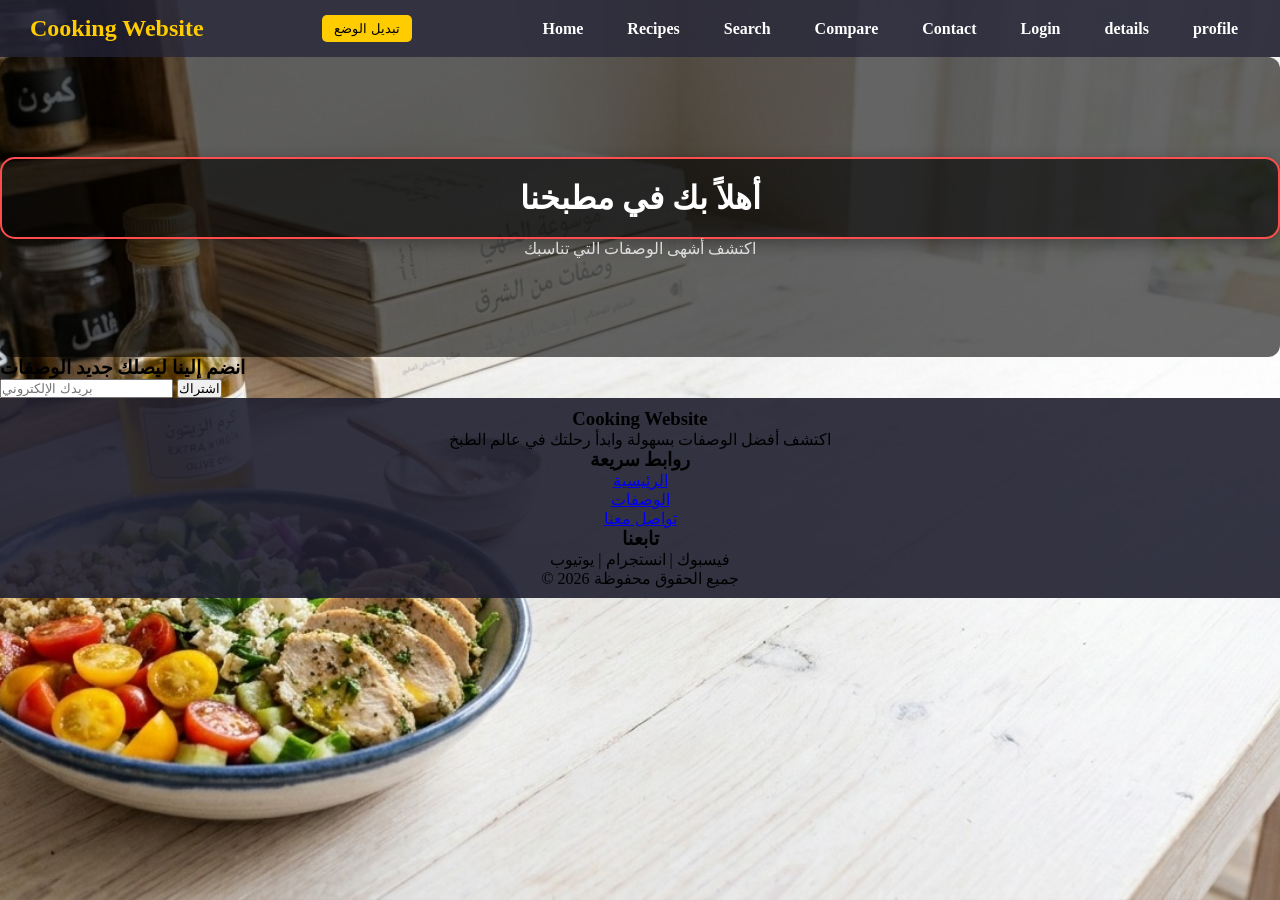
==== pages/index.html @ 6ff1b3bc "Update index.html" ====
<!DOCTYPE html>
<html>
<head>
    <meta charset="UTF-8">
    <title>معرض السيارات - (اكتب اسم الصفحة هنا)</title>
    <link id="theme-link" rel="stylesheet" href="light-theme.css">
</head>
<body>
    <header>
    <nav>
        <h1>Cooking Website</h1>
         <button id="theme-toggle"> تبديل الوضع </button>
        <ul>
            <li><a href="index.html">Home</a></li>
            <li><a href="recipes.html">Recipes</a></li>
            <li><a href="search.html">Search</a></li>
            <li><a href="compare.html">Compare</a></li>
            <li><a href="contact.html">Contact</a></li>
            <li><a href="login.html">Login</a></li>
            <li><a href="details.html">details</a></li>
            <li><a href="profile.html">profile</a></li>
        </ul>
    </nav>
</header>
     <div class="welcome-box">
        <h1 id="ww">أهلاً بك في مطبخنا</h1>
        <p id="para1">اكتشف أشهى الوصفات التي تناسبك</p>
       <!--<button id="but1">تصفح الوصفات</button>-->
    </div>
    <section>
    <h3>انضم إلينا ليصلك جديد الوصفات</h3>
    <form>
        <input type="email" placeholder="بريدك الإلكتروني">
        <button type="submit">اشتراك</button>
    </form>
</section>
    <footer>
    <div class="footer-container">

        <div class="footer-box">
            <h3>Cooking Website</h3>
            <p>اكتشف أفضل الوصفات بسهولة وابدأ رحلتك في عالم الطبخ</p>
        </div>

        <div class="footer-box">
            <h3>روابط سريعة</h3>
            <ul>
                <li><a href="index.html">الرئيسية</a></li>
                <li><a href="recipes.html">الوصفات</a></li>
                <li><a href="contact.html">تواصل معنا</a></li>
            </ul>
        </div>

        <div class="footer-box">
            <h3>تابعنا</h3>
            <p>فيسبوك | انستجرام | يوتيوب</p>
        </div>

    </div>

    <div class="footer-bottom">
        <p>© 2026 جميع الحقوق محفوظة</p>
    </div>
</footer>
    

       <script src="script.js"></script>
    </body>
</html>
---- pages/light-theme.css ----
* {
    margin: 0;
    padding: 0;
    box-sizing: border-box;
}

header {
    background: rgba(30, 30, 47, 0.9);
    color: white;
    padding: 15px 30px;
    position: sticky;
    top: 0;
    z-index: 1000;
}

nav {
    display: flex;
    justify-content: space-between;
    align-items: center;
}

nav h1 {
    font-size: 24px;
    color: #ffcc00;
}

nav ul {
    list-style: none;
    display: flex;
    gap: 20px;
}

nav ul li a {
    text-decoration: none;
    color: white;
    font-size: 16px;
    padding: 6px 12px;
    border-radius: 5px;
    transition: 0.3s;
    font-weight: bold;
}

nav ul li a:hover {
    background: #ffcc00;
    color: black;
}

nav ul li a.active {
    background: #ffcc00;
    color: black;
}

#theme-toggle {
    padding: 6px 12px;
    border: none;
    background: #ffcc00;
    cursor: pointer;
    border-radius: 5px;
}

.welcome-box {
    width:100%;
    background: rgba(0, 0, 0, 0.6);
    border-radius: 12px;
    text-align: center;
    color: white;
    height: 300px;
    display: flex;
    flex-direction: column;
    justify-content: center;
    border-radius: 12px;
}

.welcome-box h1 {
    background: rgba(0, 0, 0, 0.6);
    padding: 20px 40px;
    border: 2px solid #ff4d4d;
    border-radius: 15px;
    box-shadow: 0 5px 15px rgba(0,0,0,0.3);
}

.welcome-box p {
    color: #ddd;
}
body {     background: url("../images/a.jpeg") no-repeat center center fixed; 
           background-size: cover;
           min-height: 100vh;}
footer { background-color:rgba(30, 30, 47, 0.9);
        text-align: center;
        bottom: 0;
        width: 100%; 
        padding: 10px; 
        margin-top: auto;}
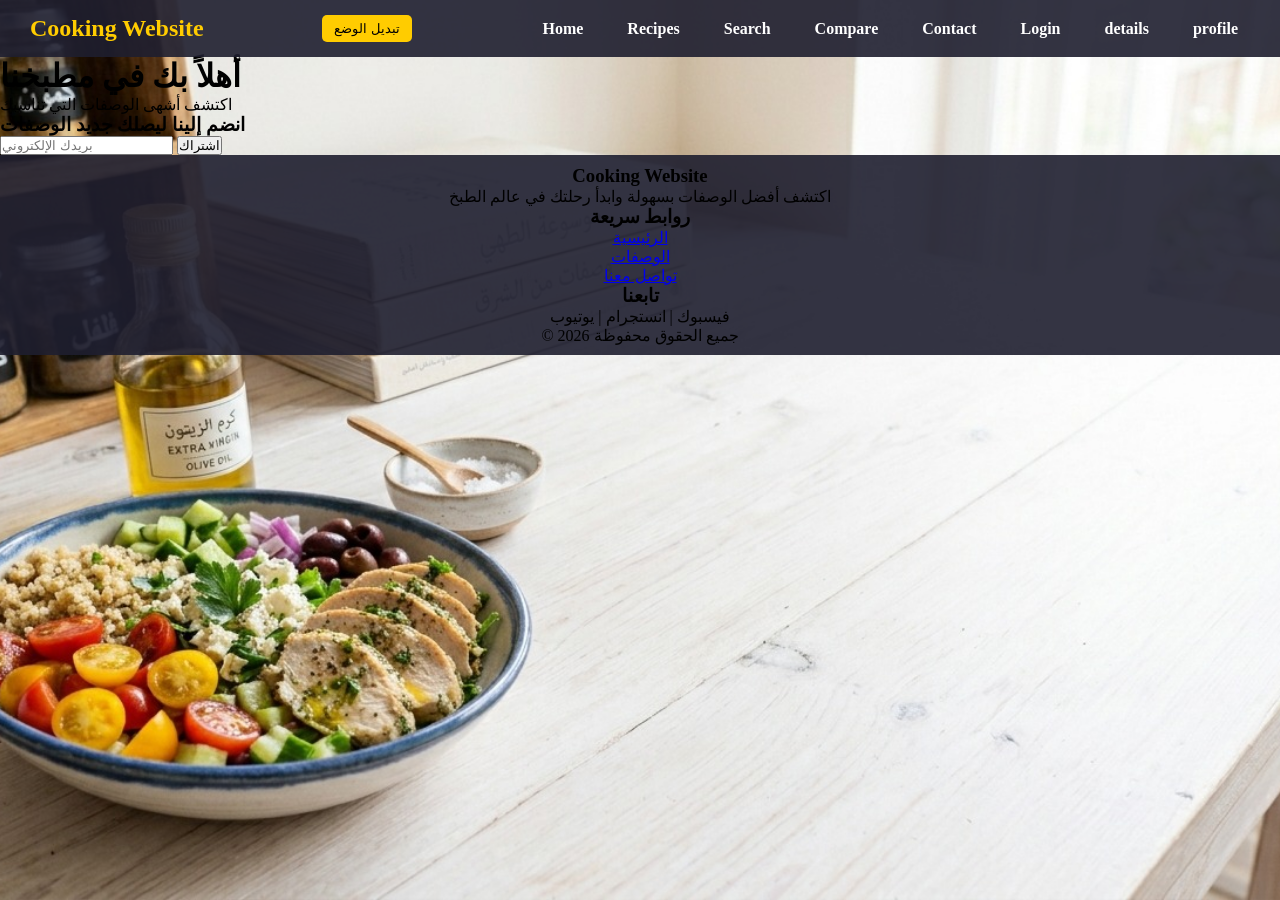
==== commit b30fe2ce: "Update index.html" ====
--- a/pages/index.html
+++ b/pages/index.html
@@ -22,9 +22,9 @@
         </ul>
     </nav>
 </header>
-     <div class="welcome-box">
+     <div class="welcome">
         <h1 id="ww">أهلاً بك في مطبخنا</h1>
-        <p id="para1">اكتشف أشهى الوصفات التي تناسبك</p>
+        <p id="pa">اكتشف أشهى الوصفات التي تناسبك</p>
        <!--<button id="but1">تصفح الوصفات</button>-->
     </div>
     <section>
--- a/pages/light-theme.css
+++ b/pages/light-theme.css
@@ -59,7 +59,7 @@
 }
 
 .welcome-box {
-    width:100%;
+    width:50%;
     background: rgba(0, 0, 0, 0.6);
     border-radius: 12px;
     text-align: center;
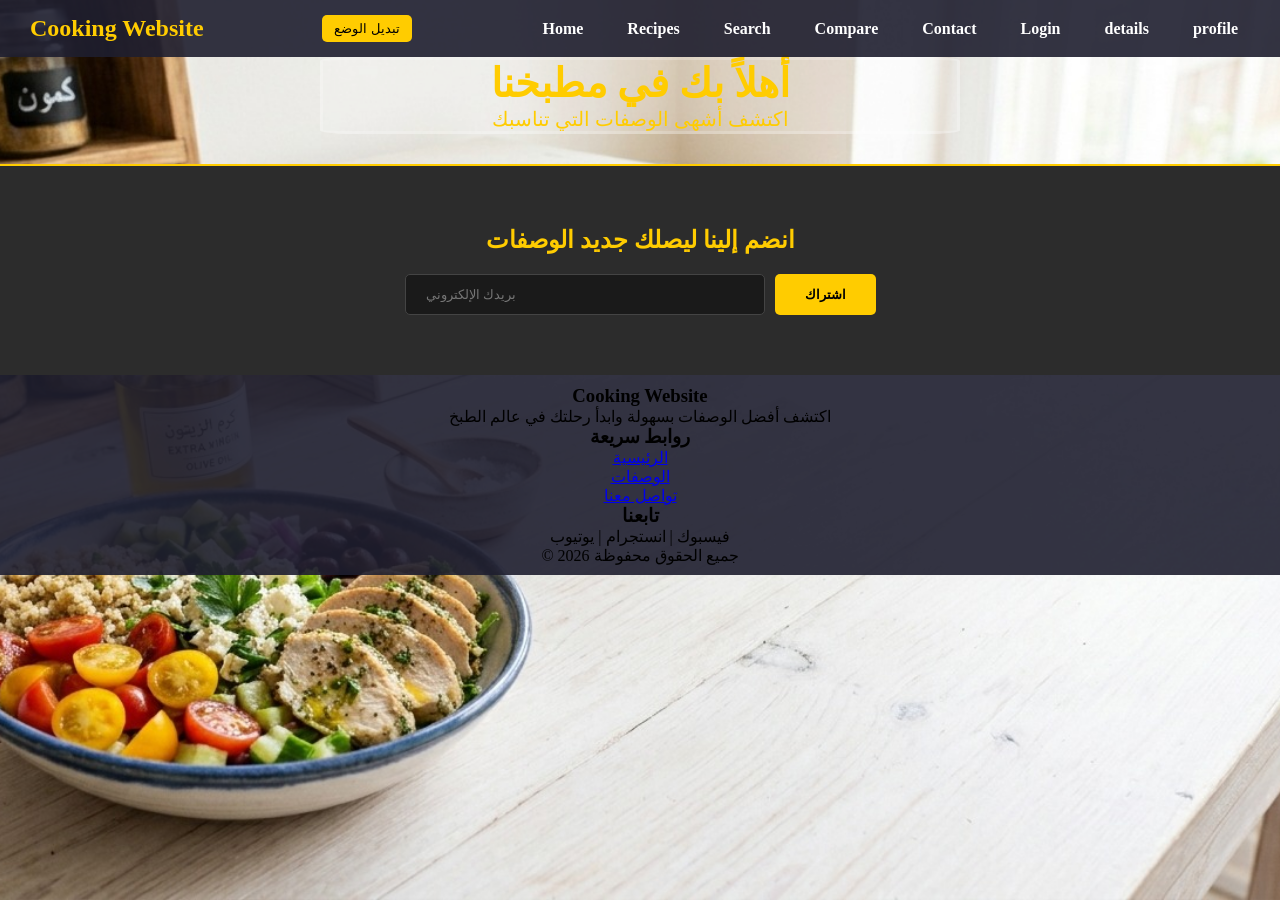
==== commit 0ce96c67: "Fix footer HTML structure in index.html" ====
--- a/pages/index.html
+++ b/pages/index.html
@@ -34,7 +34,8 @@
         <button type="submit">اشتراك</button>
     </form>
 </section>
-    <footer>
+  
+    <footer >
     <div class="footer-container">
 
         <div class="footer-box">
@@ -61,7 +62,7 @@
     <div class="footer-bottom">
         <p>© 2026 جميع الحقوق محفوظة</p>
     </div>
-</footer>
+
     
 
        <script src="script.js"></script>
--- a/pages/light-theme.css
+++ b/pages/light-theme.css
@@ -57,31 +57,72 @@
     cursor: pointer;
     border-radius: 5px;
 }
-
-.welcome-box {
-    width:50%;
-    background: rgba(0, 0, 0, 0.6);
-    border-radius: 12px;
+.welcome { text-align: center; color: #ffcc00; border: solid rgba(255, 255, 255, 0.2) ;
+ width: 50%; border-radius: 5%;
+   margin-left: 25%; margin-right: auto; font-size: 20px; background-color:rgba(255, 255, 255, 0.2) ;
+}
+section {
+    background-color: #2c2c2c;
+    padding: 60px 20px;
     text-align: center;
-    color: white;
-    height: 300px;
-    display: flex;
-    flex-direction: column;
-    justify-content: center;
-    border-radius: 12px;
+    border-top: 2px solid #ffcc00;
+    margin-top: 30px;
 }
 
-.welcome-box h1 {
-    background: rgba(0, 0, 0, 0.6);
-    padding: 20px 40px;
-    border: 2px solid #ff4d4d;
-    border-radius: 15px;
-    box-shadow: 0 5px 15px rgba(0,0,0,0.3);
+section h3 {
+    color: #ffcc00;
+    font-size: 24px;
+    margin-bottom: 20px;
 }
 
-.welcome-box p {
-    color: #ddd;
+form {
+    display: flex;
+    justify-content: center;
+    gap: 10px;
+    max-width: 600px;
+    margin: 0 auto;
 }
+form input[type="email"] {
+    padding: 12px 20px;
+    border: 1px solid #444;
+    border-radius: 5px;
+    background-color: #1a1a1a;
+    color: white;
+    width: 60%;
+    outline: none;
+}
+
+form input[type="email"]:focus {
+    border-color: #ffcc00;
+}
+
+form button[type="submit"] {
+    background-color: #ffcc00;
+    color: #000;
+    padding: 12px 30px;
+    border: none;
+    border-radius: 5px;
+    font-weight: bold;
+    cursor: pointer;
+   
+}
+
+form button[type="submit"]:hover {
+    background-color: #e6b800;
+    transform: scale(1.05);
+}
+
+@media (max-width: 600px) {
+    form {
+        flex-direction: column;
+        align-items: center;
+    }
+    form input[type="email"] {
+        width: 90%;
+        margin-bottom: 10px;
+    }
+}
+
 body {     background: url("../images/a.jpeg") no-repeat center center fixed; 
            background-size: cover;
            min-height: 100vh;}
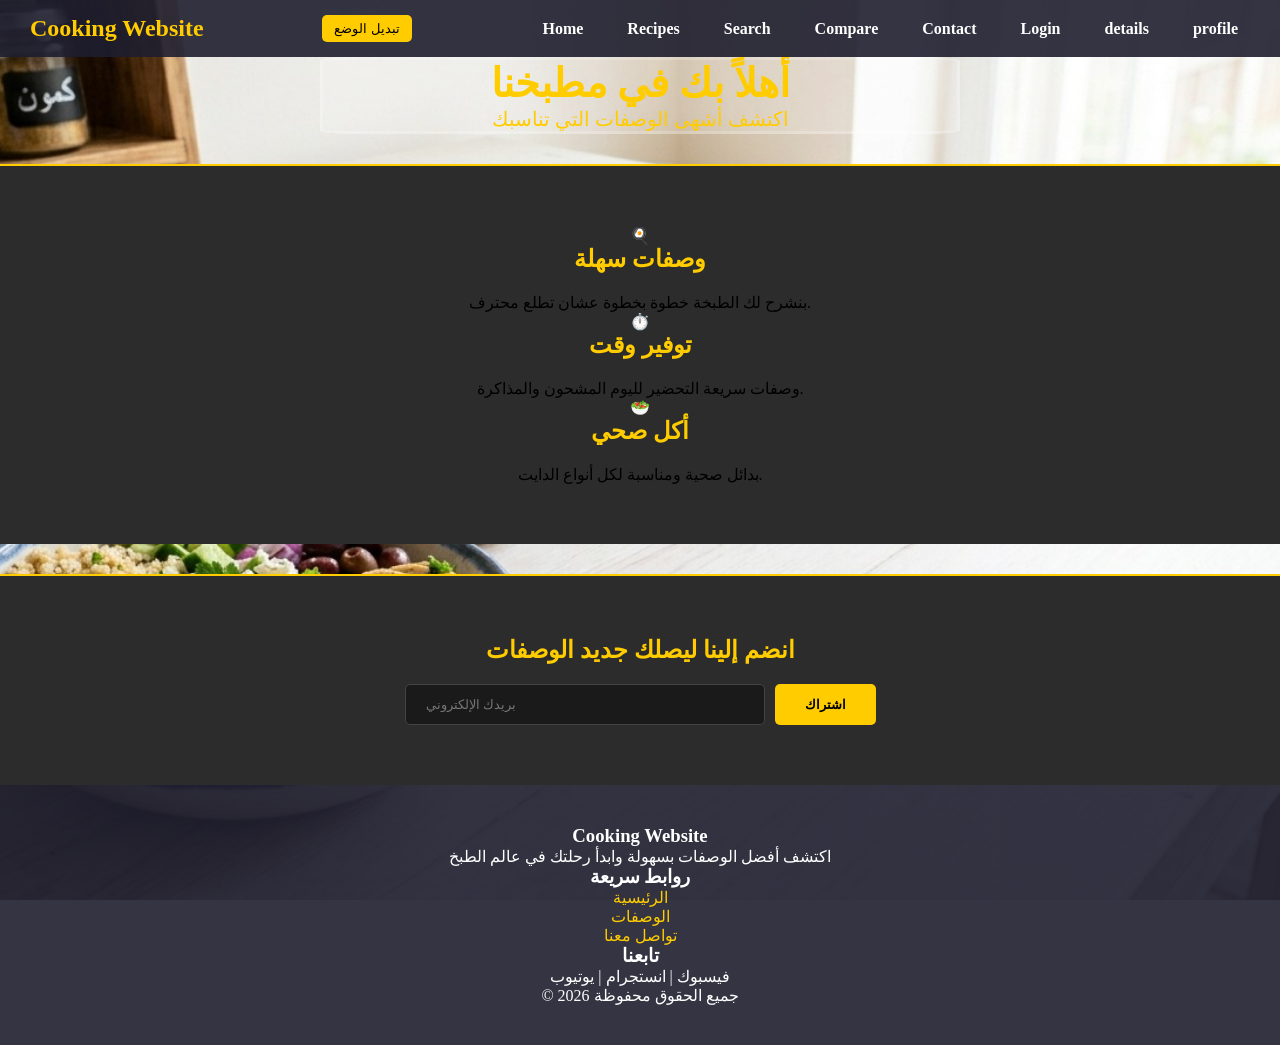
==== commit ffbc424b: "Update title and add features section to index.html" ====
--- a/pages/index.html
+++ b/pages/index.html
@@ -2,8 +2,9 @@
 <html>
 <head>
     <meta charset="UTF-8">
-    <title>معرض السيارات - (اكتب اسم الصفحة هنا)</title>
+    <title> Cooking</title>
     <link id="theme-link" rel="stylesheet" href="light-theme.css">
+    
 </head>
 <body>
     <header>
@@ -27,15 +28,33 @@
         <p id="pa">اكتشف أشهى الوصفات التي تناسبك</p>
        <!--<button id="but1">تصفح الوصفات</button>-->
     </div>
-    <section>
+    <section class="feature">
+    <div class="feature111">
+        <div class="icon">🍳</div>
+        <h3>وصفات سهلة</h3>
+        <p>بنشرح لك الطبخة خطوة بخطوة عشان تطلع محترف.</p>
+    </div>
+
+    <div class="feature111">
+        <div class="icon">⏱️</div>
+        <h3>توفير وقت</h3>
+        <p>وصفات سريعة التحضير لليوم المشحون والمذاكرة.</p>
+    </div>
+
+    <div class="feature111">
+        <div class="icon">🥗</div>
+        <h3>أكل صحي</h3>
+        <p>بدائل صحية ومناسبة لكل أنواع الدايت.</p>
+    </div>
+</section>
+    <section id="q">
     <h3>انضم إلينا ليصلك جديد الوصفات</h3>
-    <form>
+    <form id="z">
         <input type="email" placeholder="بريدك الإلكتروني">
         <button type="submit">اشتراك</button>
     </form>
 </section>
-  
-    <footer >
+    <footer>
     <div class="footer-container">
 
         <div class="footer-box">
@@ -62,8 +81,19 @@
     <div class="footer-bottom">
         <p>© 2026 جميع الحقوق محفوظة</p>
     </div>
+</footer>
+  <script>
+    const joinForm = document.querySelector('#z');
 
-    
+    joinForm.addEventListener('submit', function(e) {
+        e.preventDefault();
+        
+        const emailInput = document.querySelector('#z input[type="email"]').value;
+        localStorage.setItem('userEmail', emailInput);
+        
+        window.location.href = "login.html"; 
+    });
+</script>  
 
        <script src="script.js"></script>
     </body>
--- a/pages/light-theme.css
+++ b/pages/light-theme.css
@@ -126,9 +126,17 @@
 body {     background: url("../images/a.jpeg") no-repeat center center fixed; 
            background-size: cover;
            min-height: 100vh;}
-footer { background-color:rgba(30, 30, 47, 0.9);
-        text-align: center;
-        bottom: 0;
-        width: 100%; 
-        padding: 10px; 
-        margin-top: auto;}
+footer {
+    background-color:rgba(30, 30, 47, 0.9); 
+    color: #fff;
+    padding: 40px 0;
+    text-align: center; position:sticky; top:100%
+
+}
+footer a {
+    color: #ffcc00;
+    text-decoration: none;
+}
+footer a:hover {
+    text-decoration: underline;
+    color : #d4ae12;
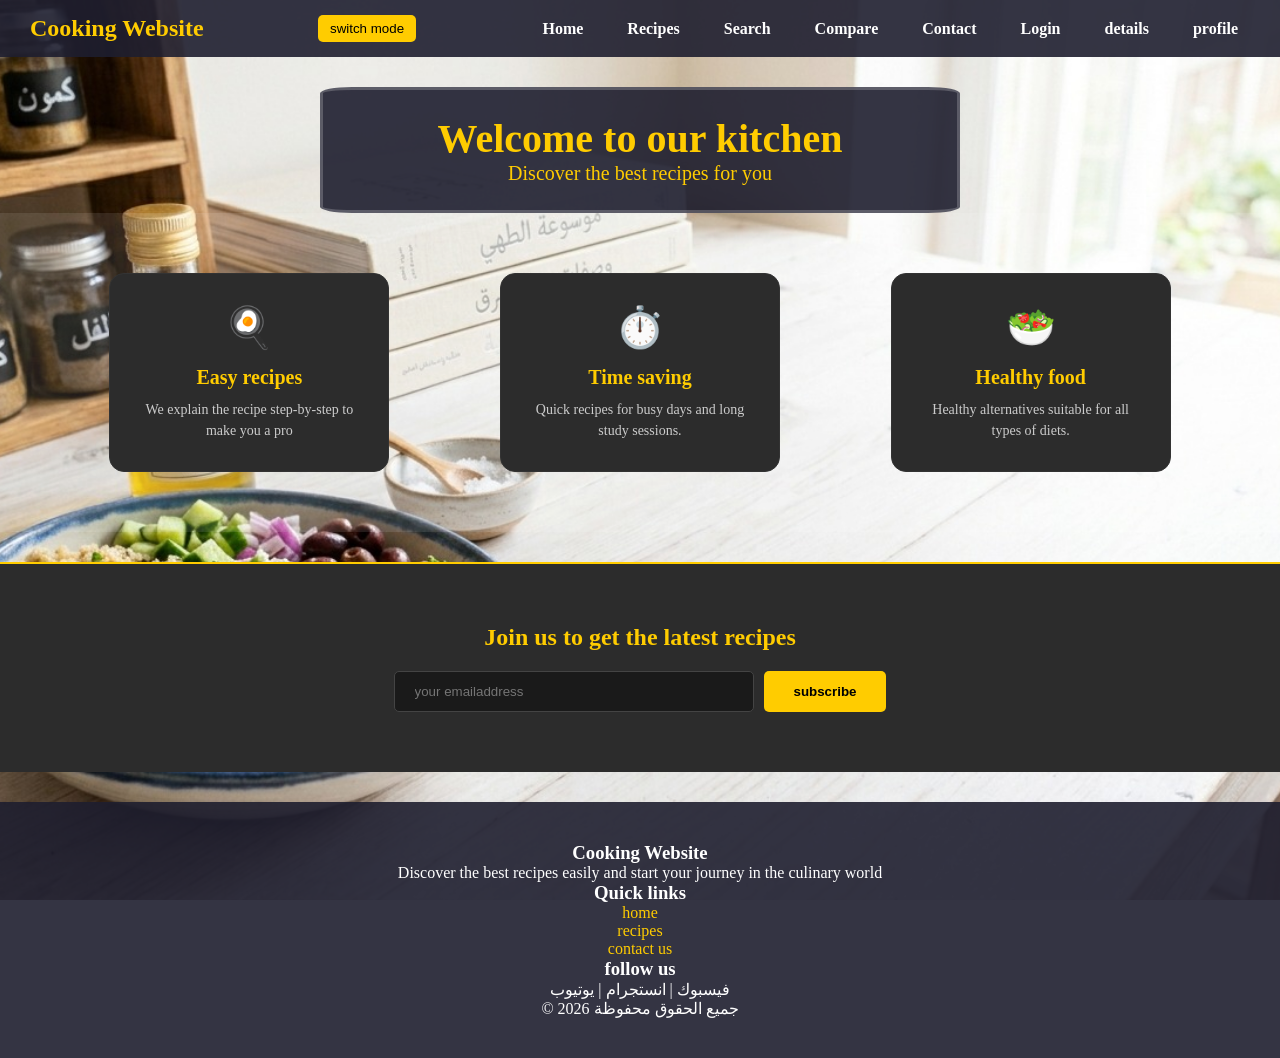
==== commit 0fb45346: "Update index.html" ====
--- a/pages/index.html
+++ b/pages/index.html
@@ -10,7 +10,7 @@
     <header>
     <nav>
         <h1>Cooking Website</h1>
-         <button id="theme-toggle"> تبديل الوضع </button>
+         <button id="theme-toggle"> switch mode </button>
         <ul>
             <li><a href="index.html">Home</a></li>
             <li><a href="recipes.html">Recipes</a></li>
@@ -24,34 +24,34 @@
     </nav>
 </header>
      <div class="welcome">
-        <h1 id="ww">أهلاً بك في مطبخنا</h1>
-        <p id="pa">اكتشف أشهى الوصفات التي تناسبك</p>
-       <!--<button id="but1">تصفح الوصفات</button>-->
+        <h1 id="ww"> Welcome to our kitchen</h1>
+        <p id="pa">Discover the best recipes for you</p>
+       <!--<button id="but1">Browse recipes</button>-->
     </div>
     <section class="feature">
     <div class="feature111">
         <div class="icon">🍳</div>
-        <h3>وصفات سهلة</h3>
-        <p>بنشرح لك الطبخة خطوة بخطوة عشان تطلع محترف.</p>
+        <h3>Easy recipes</h3>
+        <p>We explain the recipe step-by-step to make you a pro</p>
     </div>
 
     <div class="feature111">
         <div class="icon">⏱️</div>
-        <h3>توفير وقت</h3>
-        <p>وصفات سريعة التحضير لليوم المشحون والمذاكرة.</p>
+        <h3>Time saving</h3>
+        <p>Quick recipes for busy days and long study sessions.</p>
     </div>
 
     <div class="feature111">
         <div class="icon">🥗</div>
-        <h3>أكل صحي</h3>
-        <p>بدائل صحية ومناسبة لكل أنواع الدايت.</p>
+        <h3>Healthy food</h3>
+        <p>Healthy alternatives suitable for all types of diets.</p>
     </div>
 </section>
     <section id="q">
-    <h3>انضم إلينا ليصلك جديد الوصفات</h3>
+    <h3>Join us to get the latest recipes</h3>
     <form id="z">
-        <input type="email" placeholder="بريدك الإلكتروني">
-        <button type="submit">اشتراك</button>
+        <input type="email" placeholder="your emailaddress">
+        <button type="submit">subscribe</button>
     </form>
 </section>
     <footer>
@@ -59,20 +59,20 @@
 
         <div class="footer-box">
             <h3>Cooking Website</h3>
-            <p>اكتشف أفضل الوصفات بسهولة وابدأ رحلتك في عالم الطبخ</p>
+            <p>Discover the best recipes easily and start your journey in the culinary world</p>
         </div>
 
         <div class="footer-box">
-            <h3>روابط سريعة</h3>
+            <h3>Quick links</h3>
             <ul>
-                <li><a href="index.html">الرئيسية</a></li>
-                <li><a href="recipes.html">الوصفات</a></li>
-                <li><a href="contact.html">تواصل معنا</a></li>
+                <li><a href="index.html">home</a></li>
+                <li><a href="recipes.html">recipes</a></li>
+                <li><a href="contact.html">contact us</a></li>
             </ul>
         </div>
 
         <div class="footer-box">
-            <h3>تابعنا</h3>
+            <h3>follow us</h3>
             <p>فيسبوك | انستجرام | يوتيوب</p>
         </div>
 
--- a/pages/light-theme.css
+++ b/pages/light-theme.css
@@ -59,30 +59,31 @@
 }
 .welcome { text-align: center; color: #ffcc00; border: solid rgba(255, 255, 255, 0.2) ;
  width: 50%; border-radius: 5%;
-   margin-left: 25%; margin-right: auto; font-size: 20px; background-color:rgba(255, 255, 255, 0.2) ;
+   margin-left: 25%; margin-right: auto; font-size: 20px; background-color:rgba(30, 30, 47, 0.9) ;
+   padding: 25px ; margin-top: 30px;
 }
-section {
+#q {
     background-color: #2c2c2c;
     padding: 60px 20px;
     text-align: center;
     border-top: 2px solid #ffcc00;
-    margin-top: 30px;
+    margin-top: 30px; width: 100%;
 }
 
-section h3 {
+#q h3 {
     color: #ffcc00;
     font-size: 24px;
     margin-bottom: 20px;
 }
 
-form {
+ #z{
     display: flex;
     justify-content: center;
     gap: 10px;
     max-width: 600px;
-    margin: 0 auto;
+    margin: 0 auto; 
 }
-form input[type="email"] {
+#z input[type="email"] {
     padding: 12px 20px;
     border: 1px solid #444;
     border-radius: 5px;
@@ -92,11 +93,11 @@
     outline: none;
 }
 
-form input[type="email"]:focus {
+#z input[type="email"]:focus {
     border-color: #ffcc00;
 }
 
-form button[type="submit"] {
+#z button[type="submit"] {
     background-color: #ffcc00;
     color: #000;
     padding: 12px 30px;
@@ -107,17 +108,17 @@
    
 }
 
-form button[type="submit"]:hover {
+#z button[type="submit"]:hover {
     background-color: #e6b800;
     transform: scale(1.05);
 }
 
 @media (max-width: 600px) {
-    form {
+    #z {
         flex-direction: column;
         align-items: center;
     }
-    form input[type="email"] {
+    #z input[type="email"] {
         width: 90%;
         margin-bottom: 10px;
     }
@@ -129,7 +130,7 @@
 footer {
     background-color:rgba(30, 30, 47, 0.9); 
     color: #fff;
-    padding: 40px 0;
+    padding: 40px 0; margin-top: 30px;
     text-align: center; position:sticky; top:100%
 
 }
@@ -139,4 +140,56 @@
 }
 footer a:hover {
     text-decoration: underline;
-    color : #d4ae12;
+    color : #d4ae12;}
+    .features {
+    display: flex;
+    justify-content: space-around;
+    align-items: center;
+    padding: 60px 5%;
+    background-color: #1a1a1a;
+    flex-wrap: wrap;
+    gap: 20px;
+}
+.feature{display: flex;
+    justify-content: space-around;
+    align-items: center;
+    padding: 60px 5%;
+    background-color: rgba(255, 255, 255, 0.1);
+    flex-wrap: wrap;
+    gap: 20px;}
+.feature111 {
+    background: #2c2c2c;
+    padding: 30px;
+    border-radius: 15px;
+    text-align: center;
+    width: 280px;
+    border: 1px solid #333;
+}
+
+.feature111:hover {
+    border-color: #ffcc00;
+    transform: translateY(-5px);
+}
+
+.feature111 .icon {
+    font-size: 40px;
+    margin-bottom: 15px;
+}
+
+.feature111 h3 {
+    color: #ffcc00;
+    margin-bottom: 10px;
+    font-size: 20px;
+}
+
+.feature111 p {
+    color: #ccc;
+    font-size: 14px;
+    line-height: 1.5;
+}
+
+@media (max-width: 768px) {
+    .features {
+        flex-direction: column;
+    }
+}
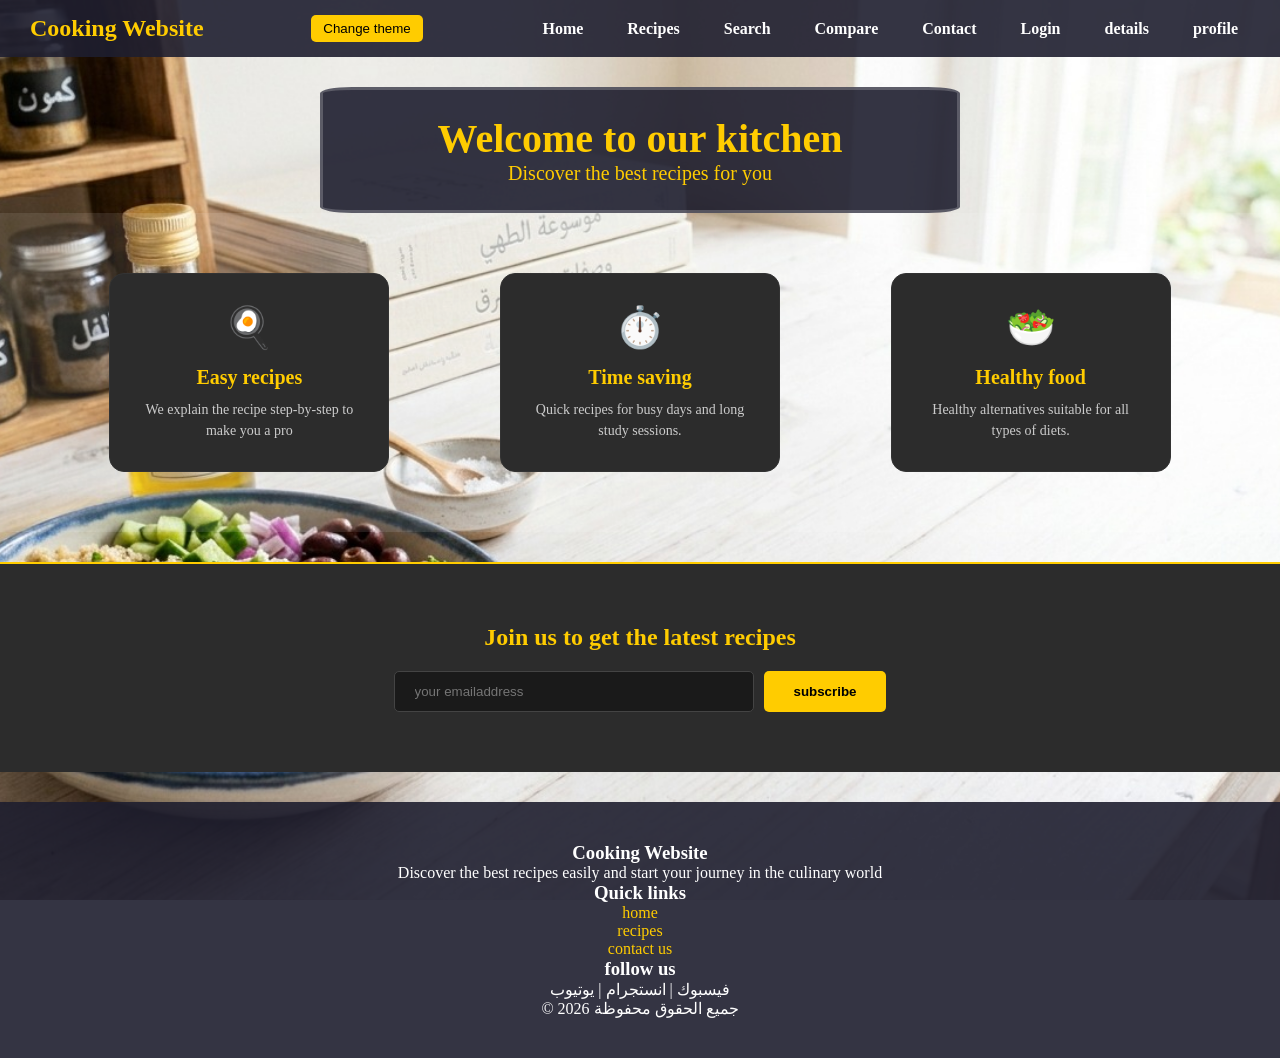
==== commit 607c7ba3: "Update button text for theme toggle" ====
--- a/pages/index.html
+++ b/pages/index.html
@@ -4,13 +4,12 @@
     <meta charset="UTF-8">
     <title> Cooking</title>
     <link id="theme-link" rel="stylesheet" href="light-theme.css">
-    
 </head>
 <body>
     <header>
     <nav>
         <h1>Cooking Website</h1>
-         <button id="theme-toggle"> switch mode </button>
+         <button id="theme-toggle"> Change theme </button>
         <ul>
             <li><a href="index.html">Home</a></li>
             <li><a href="recipes.html">Recipes</a></li>
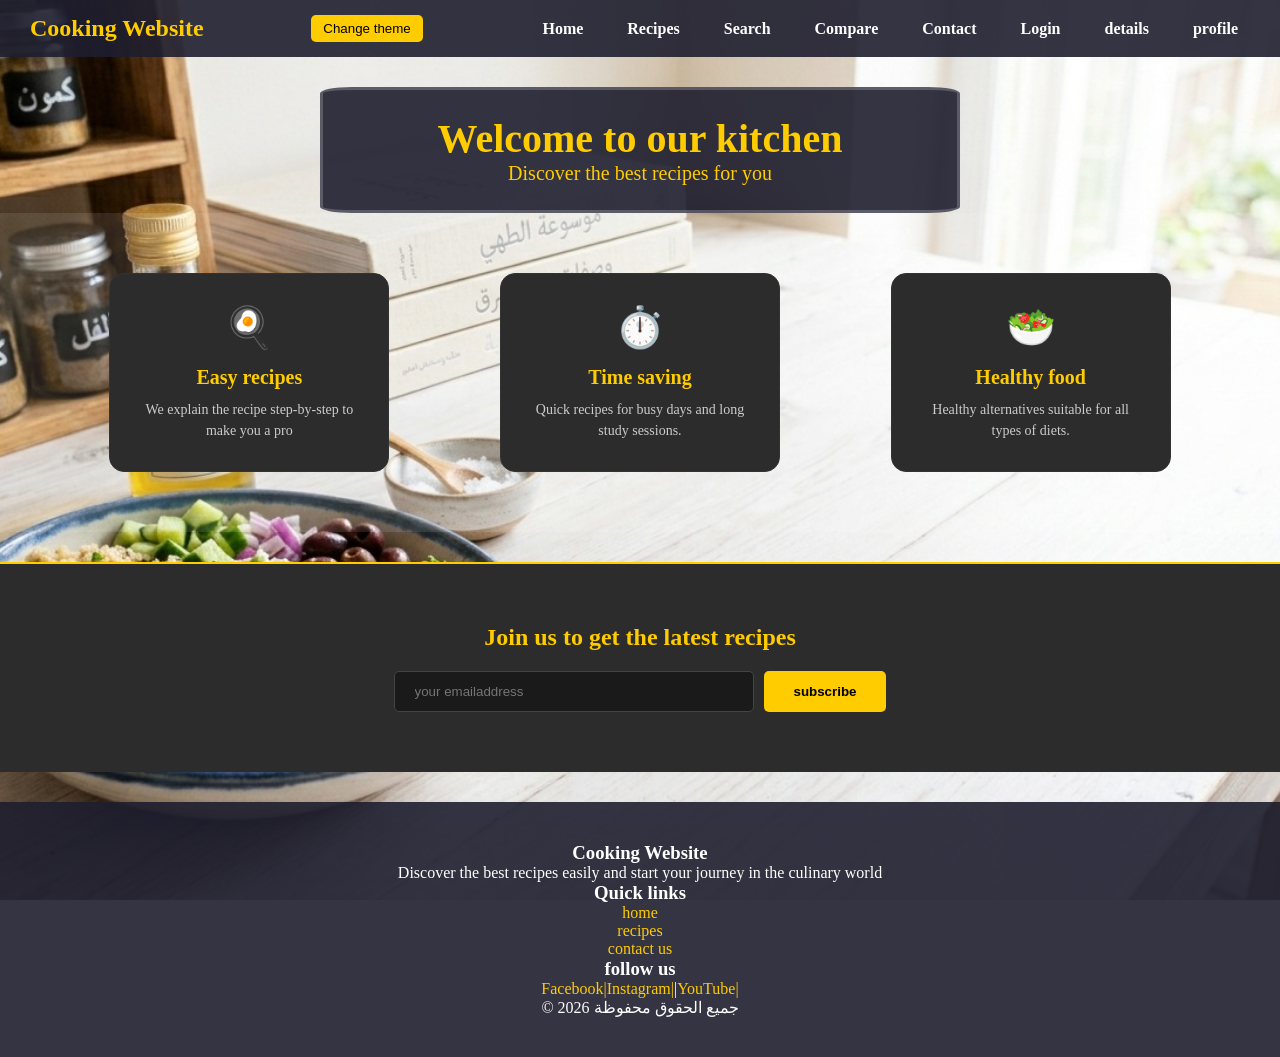
==== commit da91d8d7: "Update index.html" ====
--- a/pages/index.html
+++ b/pages/index.html
@@ -72,7 +72,7 @@
 
         <div class="footer-box">
             <h3>follow us</h3>
-            <p>فيسبوك | انستجرام | يوتيوب</p>
+        <p><a class="social-link" href="https://www.facebook.com/" target="_blank">Facebook|</a><a class="social-link" href="https://www.instagram.com/?hl=en" target="_blank">Instagram|</a>|<a class="social-link" href="https://www.youtube.com/" target="_blank">YouTube|</a></p>
         </div>
 
     </div>
